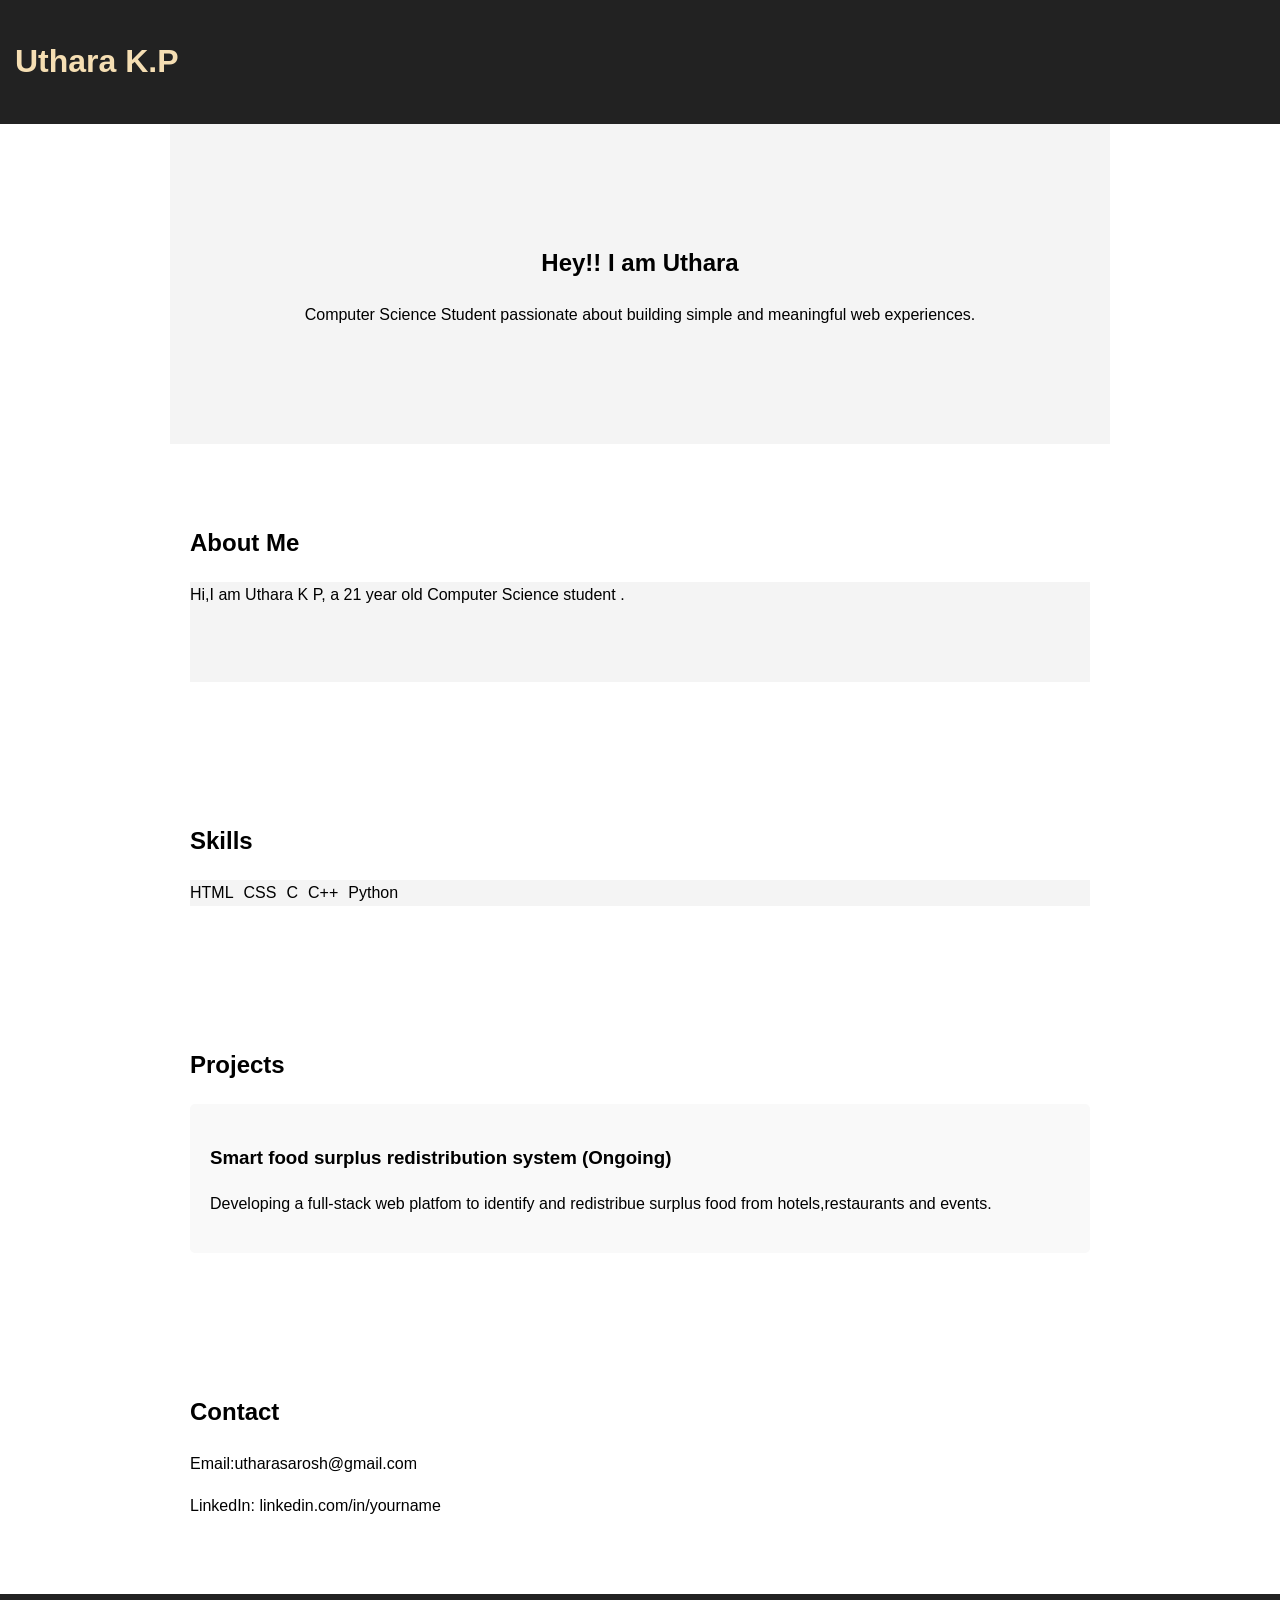
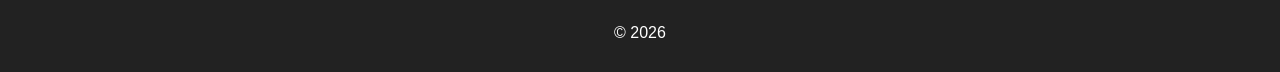
==== port.html @ 6d76ea48 "Add files via upload" ====
<!DOCTYPE html>
<html>
<head>
    <meta name="viewport" content="width=device-width,initial-scale=1.0" >
<title>My Portfolio</title>
<link rel="stylesheet" href="port.css">
</head>

<body>

<header>
<h1>Uthara K.P</h1>
<div class="menu-icon" onclick="toggleMenu()">
<div></div>
<div></div>
<div></div>
</div>
<nav id="menu">
<a href="#about">About</a>
<a href="#projects">Projects</a>
<a href="#contact">Contact</a>
</nav>

</header>

<section class="hero">
<h2>Hey!! I am Uthara</h2>
<p>Computer Science Student passionate about building simple  and meaningful web experiences.</p>
</section>

<section id="about">
<h2>About Me</h2>
<div class="about-box">
<p>
Hi,I am Uthara K P, a 21 year old Computer Science student .
</p>
</div>
</section>
<section id="skills">
<h2>Skills</h2>
<div class="skills-box">
<div class="skill">HTML</div>
<div class="skill">CSS</div>
<div class="skill">C</div>
<div class="skill">C++</div>
<div class="skill">Python</div>
</div>
</section>

<section id="projects">
<h2>Projects</h2>

<div class="project">
<h3>Smart food surplus redistribution system (Ongoing)</h3>
<p>Developing a full-stack web platfom to identify and redistribue surplus food from hotels,restaurants and events.</p>
</div>

</section>

<section id="contact">
<h2>Contact</h2>
<p>Email:utharasarosh@gmail.com</p>
<p>LinkedIn: linkedin.com/in/yourname</p>
</section>

<footer>
<p>© 2026 </p>
</footer>
<script src="port.js"></script>
</body>
</html>
---- port.css ----
body{
font-family: Arial;
margin:0;
line-height:1.6;
}

header{
background-color:#222;
color:wheat;
padding:15px;
display:flex;
justify-content:space-between;
align-items:center;
position: sticky;
top: 0;
z-index: 1000;
}

nav a{
color:white;
margin:10px;
text-decoration:none;
}

.hero{
text-align:center;
padding:100px 20px;
background: #f4f4f4;
}

section{
padding:60px 20px;
max-width:900px;
margin:auto;
scroll-margin-top: 80px;
opacity:0;
transform: translateY(30px);
transition: 0.6s;
}
section.show{
    opacity: 1;
    transform: translateY(0);
}

.project{
background:#f9f9f9;
padding:20px;
margin-top:10px;
border-radius:5px;
}

footer{
text-align:center;
background:#222;
color:white;
padding:10px;
}
nav{
    display: flex;
}

nav{
    position:fixed;
    top: 0;
    right: -220px;
    width: 220px;
    height: 100vh;
    background: #222;
display:flex;
flex-direction:column;
padding-top:60px ;
transition: 0.3s;
z-index: 1000;
}

nav a{
    color: white;
    padding:15px;
text-decoration:none;
}
nav a.active{
    color: #f4d03f;
}
@media (max-width: 768px){

header{
flex-direction: column;
text-align: center;
}

nav{
flex-direction: column;
}

section{
padding:20px;
}


.menu-icon{
width:25px;
cursor:pointer;
margin-left: auto;
margin-top: -60px;
position: relative;
z-index: 1001;
}

.menu-icon div{
height:4px;
background:white;
margin:5px 0;
}
}
html{
    scroll-behavior:smooth;
    scroll-padding-top: 80px;
}
.skills-box{
    display: flex;
    flex-wrap: wrap;
    background: #f4f4f4;
    gap: 10px;
    margin-top: 10px;
}
.skills{
    background: #f4f4f4;
    padding: 8px 14px;
    border-radius: 20px;
    font-size: 14 px;
}
.about-box{
    background-color: #f4f4f4;
    height: 100px;
}
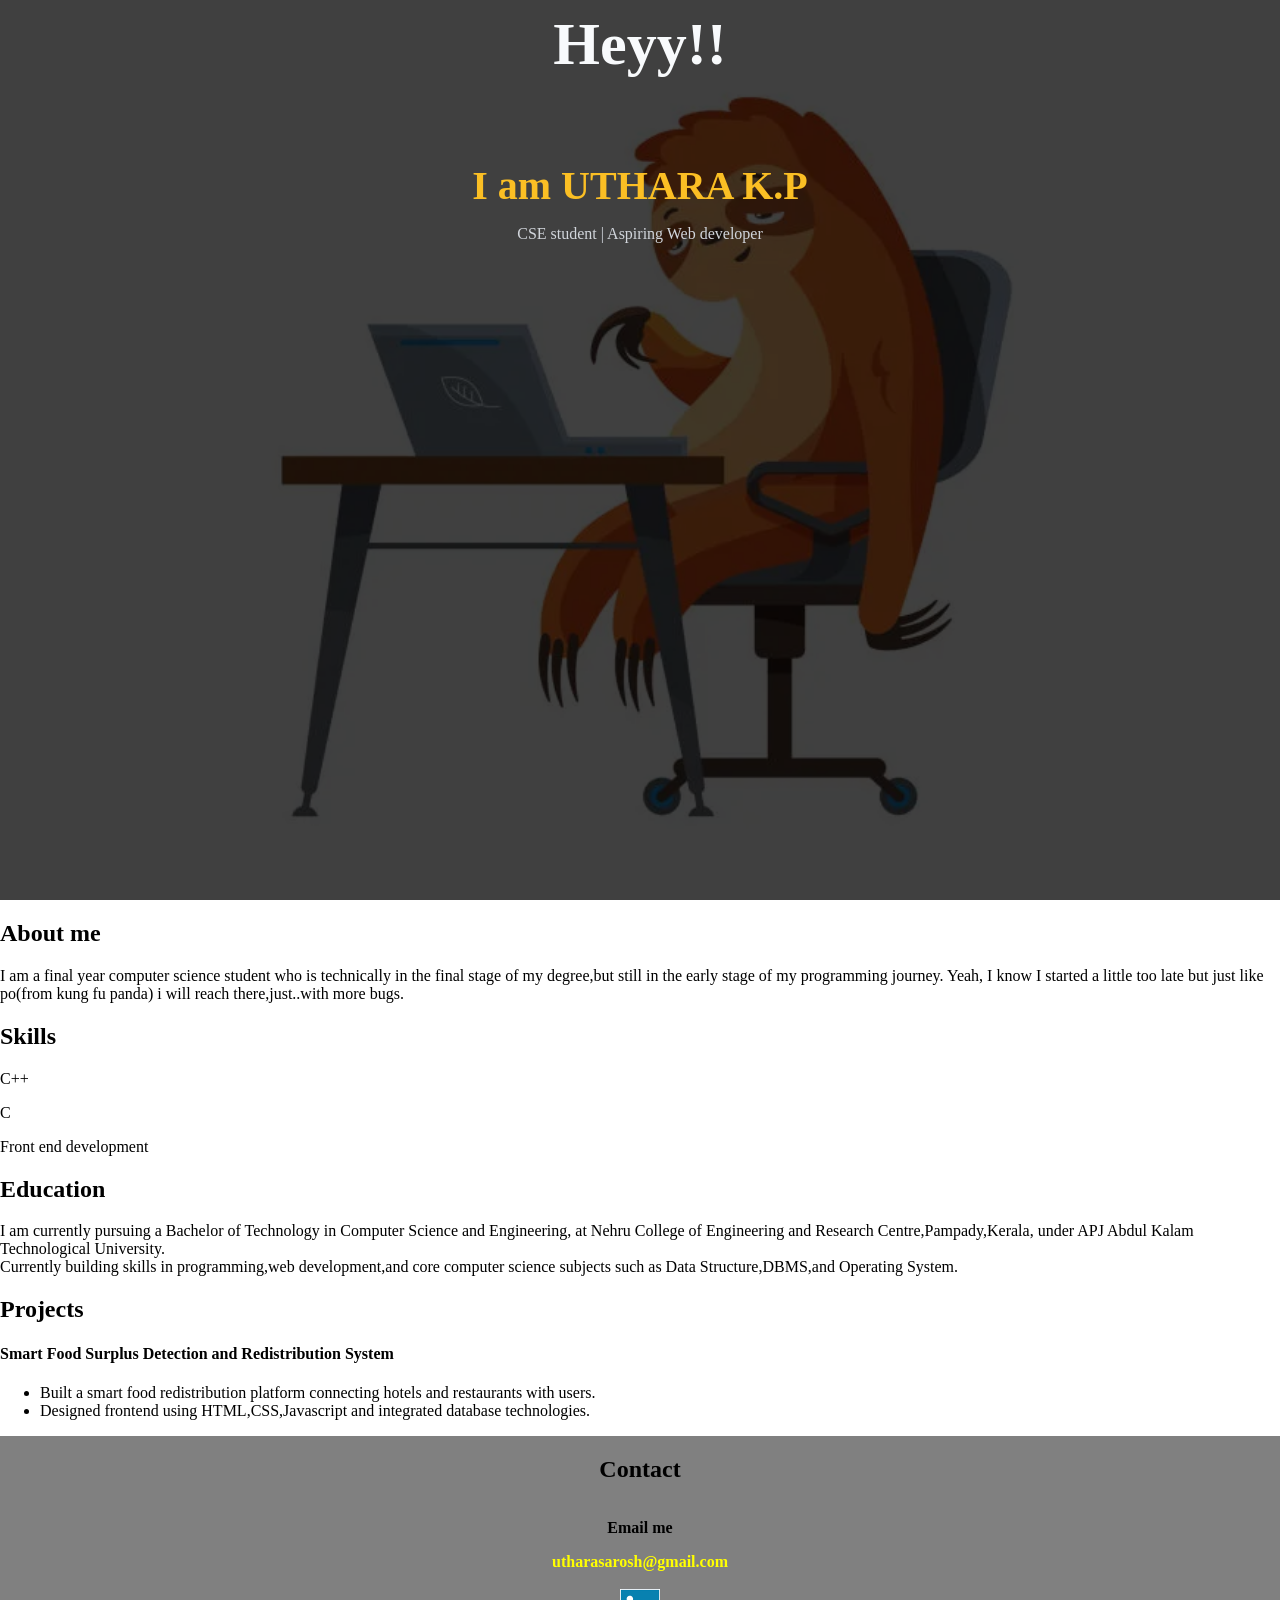
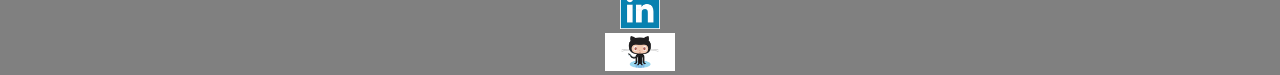
==== commit 9390f7d5: "Add files via upload" ====
--- a/port.html
+++ b/port.html
@@ -1,71 +1,73 @@
- <!DOCTYPE html>
-<html>
+<!DOCTYPE html>
+<html lang="en">
 <head>
-    <meta name="viewport" content="width=device-width,initial-scale=1.0" >
-<title>My Portfolio</title>
-<link rel="stylesheet" href="port.css">
+    <meta charset="UTF-8">
+    <meta name="viewport" content="width=device-width, initial-scale=1.0">
+    <title>Portfolio</title>
+    <link rel="stylesheet" href="port.css">
 </head>
-
 <body>
-
-<header>
-<h1>Uthara K.P</h1>
-<div class="menu-icon" onclick="toggleMenu()">
-<div></div>
-<div></div>
-<div></div>
-</div>
-<nav id="menu">
-<a href="#about">About</a>
-<a href="#projects">Projects</a>
-<a href="#contact">Contact</a>
-</nav>
-
-</header>
-
-<section class="hero">
-<h2>Hey!! I am Uthara</h2>
-<p>Computer Science Student passionate about building simple  and meaningful web experiences.</p>
-</section>
-
-<section id="about">
-<h2>About Me</h2>
-<div class="about-box">
-<p>
-Hi,I am Uthara K P, a 21 year old Computer Science student .
-</p>
-</div>
-</section>
-<section id="skills">
-<h2>Skills</h2>
-<div class="skills-box">
-<div class="skill">HTML</div>
-<div class="skill">CSS</div>
-<div class="skill">C</div>
-<div class="skill">C++</div>
-<div class="skill">Python</div>
-</div>
-</section>
-
-<section id="projects">
-<h2>Projects</h2>
-
-<div class="project">
-<h3>Smart food surplus redistribution system (Ongoing)</h3>
-<p>Developing a full-stack web platfom to identify and redistribue surplus food from hotels,restaurants and events.</p>
-</div>
-
-</section>
-
-<section id="contact">
-<h2>Contact</h2>
-<p>Email:utharasarosh@gmail.com</p>
-<p>LinkedIn: linkedin.com/in/yourname</p>
-</section>
-
-<footer>
-<p>© 2026 </p>
-</footer>
-<script src="port.js"></script>
+    <header>
+        <h4>UTHARA</h4>
+        <div class="menu-container">
+            <a href="#about">About</a>
+            <a href="#education">Education</a>
+            <a href="#projects">Project</a>
+            <a href="#contact">Contact</a>
+        </div>
+      </header>
+    <section id="sui">
+        <div class="overlay">
+            <h1 id="h1" style="color:#f8fafc;">Heyy!!</h1>
+        <h2 id="h2" style="color: #fbbf24;">I am UTHARA K.P</h2>
+        <P style="color: #d1d5db;">CSE student | Aspiring Web developer </P>
+        </div>
+    </section>
+    <section id="about">
+        <h1>About me</h1>
+        <p>I am a final year computer science student who is technically in the final
+            stage of my degree,but still in the early stage of my programming journey.
+            Yeah, I know I started a little too late but just like po(from kung fu panda)
+            i will reach there,just..with more bugs.
+        </p>
+        <h2>Skills</h2>
+        <p>C++</p>
+        <p>C</p>
+        <p>Front end development</p>
+    </section>
+    <section id="education">
+        <h1>Education</h1>
+        <p>I am currently pursuing a Bachelor of Technology in Computer Science and Engineering,
+            at Nehru College of Engineering and Research Centre,Pampady,Kerala, under APJ Abdul
+            Kalam Technological University.<br>
+            Currently building skills in programming,web development,and core computer science subjects such 
+            as Data Structure,DBMS,and Operating System.
+        </p>
+    </section>
+    <section id="projects">
+        <h1>Projects</h1>
+        <h4>Smart Food Surplus Detection and Redistribution System </h4>
+        <ul>
+            <li>Built a smart food redistribution platform connecting hotels and restaurants with users.</li>
+            <li>Designed frontend using HTML,CSS,Javascript and integrated database technologies.</li>
+        
+        </ul>
+    </section>
+    <section id="contact">
+        <h1>Contact</h1>
+        <p><b>Email me<b></b></p>
+        <a href="mailto:utharasarosh@gmail.com">utharasarosh@gmail.com</a>
+        <br>
+        <br>
+         <div class="contain">
+        <a href="https://www.linkedin.com/in/UtharaK.P" target="_blank">
+        <img src="images/linkedin.png" alt="LinkedIn" width="40">
+        </a>
+        <a href="https://www.github.com/utharakp" target="_blank">
+        <img src="images/gitthub.png" alt="git hub" width="70">
+        </a>
+        </div>
+    </section>
+    <script src="port.js"></script>
 </body>
 </html>
--- a/port.css
+++ b/port.css
@@ -1,135 +1,96 @@
+html{
+    scroll-behavior: smooth;
+}
 body{
-font-family: Arial;
-margin:0;
-line-height:1.6;
+    margin: 0;
 }
+header{
+    background:rgba(0, 0,0,0.5);
+    color: white;
+    display: flex;
+    justify-content: space-between;
+    align-items: center;
+    position: fixed;
+    top: 0;
+    left: 0;
+    width: 100%;
+    z-index: 1000;
+    opacity: 0;
+    transition: 0.3s;
+}
+#sui{
+    height: 100vh;
+    background-image: url(images/lazy.webp);
+    background-size: contain;
+    background-repeat: no-repeat;
+    background-position: center;
+    color: white;
+}
+#h1{
+   margin-top: 10px; 
+   font-size: 60px;
+}
+#h2{
+    margin-bottom:0px ;
+    font-size: 40px;
+}
+.overlay{
+    height: 100%;
+    display: flex;
+    flex-direction: column;
+    align-items:center;
+    background: rgba(0,0,0,0.75);
+}
+.menu{
+    cursor: pointer;
 
-header{
-background-color:#222;
-color:wheat;
-padding:15px;
-display:flex;
-justify-content:space-between;
-align-items:center;
-position: sticky;
-top: 0;
-z-index: 1000;
 }
-
-nav a{
-color:white;
-margin:10px;
-text-decoration:none;
+.menu div{
+    width: 30px;
+    height: 4px;
+    background: white;
+    margin: 5px 0;
+    border-radius: 2px;
 }
-
-.hero{
-text-align:center;
-padding:100px 20px;
-background: #f4f4f4;
+.menu-container{
+    position: relative;
 }
-
+.menu-container a{
+    text-decoration: none;
+    color:white;
+}
+#contact{
+    background: grey;
+    display: flex;
+    flex-direction: column;
+    justify-content: space-between;
+    align-items: center;
+}
+.contain{
+    display: flex;
+    align-items: center;
+    justify-content: space-between;
+    flex-direction: column;
+}
+#contact a{
+    text-decoration: none;
+    color:yellow;
+}
 section{
-padding:60px 20px;
-max-width:900px;
-margin:auto;
-scroll-margin-top: 80px;
-opacity:0;
-transform: translateY(30px);
-transition: 0.6s;
+    scroll-margin-top: 70px;
 }
-section.show{
-    opacity: 1;
-    transform: translateY(0);
-}
-
-.project{
-background:#f9f9f9;
-padding:20px;
-margin-top:10px;
-border-radius:5px;
-}
-
-footer{
-text-align:center;
-background:#222;
-color:white;
-padding:10px;
-}
-nav{
-    display: flex;
-}
-
-nav{
-    position:fixed;
-    top: 0;
-    right: -220px;
-    width: 220px;
-    height: 100vh;
-    background: #222;
-display:flex;
-flex-direction:column;
-padding-top:60px ;
-transition: 0.3s;
-z-index: 1000;
-}
-
-nav a{
-    color: white;
-    padding:15px;
-text-decoration:none;
-}
-nav a.active{
-    color: #f4d03f;
-}
-@media (max-width: 768px){
-
-header{
-flex-direction: column;
-text-align: center;
-}
-
-nav{
-flex-direction: column;
-}
-
-section{
-padding:20px;
-}
-
-
-.menu-icon{
-width:25px;
-cursor:pointer;
-margin-left: auto;
-margin-top: -60px;
-position: relative;
-z-index: 1001;
-}
-
-.menu-icon div{
-height:4px;
-background:white;
-margin:5px 0;
-}
-}
-html{
-    scroll-behavior:smooth;
-    scroll-padding-top: 80px;
-}
-.skills-box{
-    display: flex;
-    flex-wrap: wrap;
-    background: #f4f4f4;
-    gap: 10px;
-    margin-top: 10px;
-}
-.skills{
-    background: #f4f4f4;
-    padding: 8px 14px;
-    border-radius: 20px;
-    font-size: 14 px;
-}
-.about-box{
-    background-color: #f4f4f4;
-    height: 100px;
+@media(max-width:768px){
+    #h1{
+        font-size: 35px;
+    }
+    #h2{
+        font-size: 25px;
+    }
+    .menu div{
+        width: 25px;
+        height: 3px;
+    }
+    header{
+        padding: 10px;
+    }
 }
